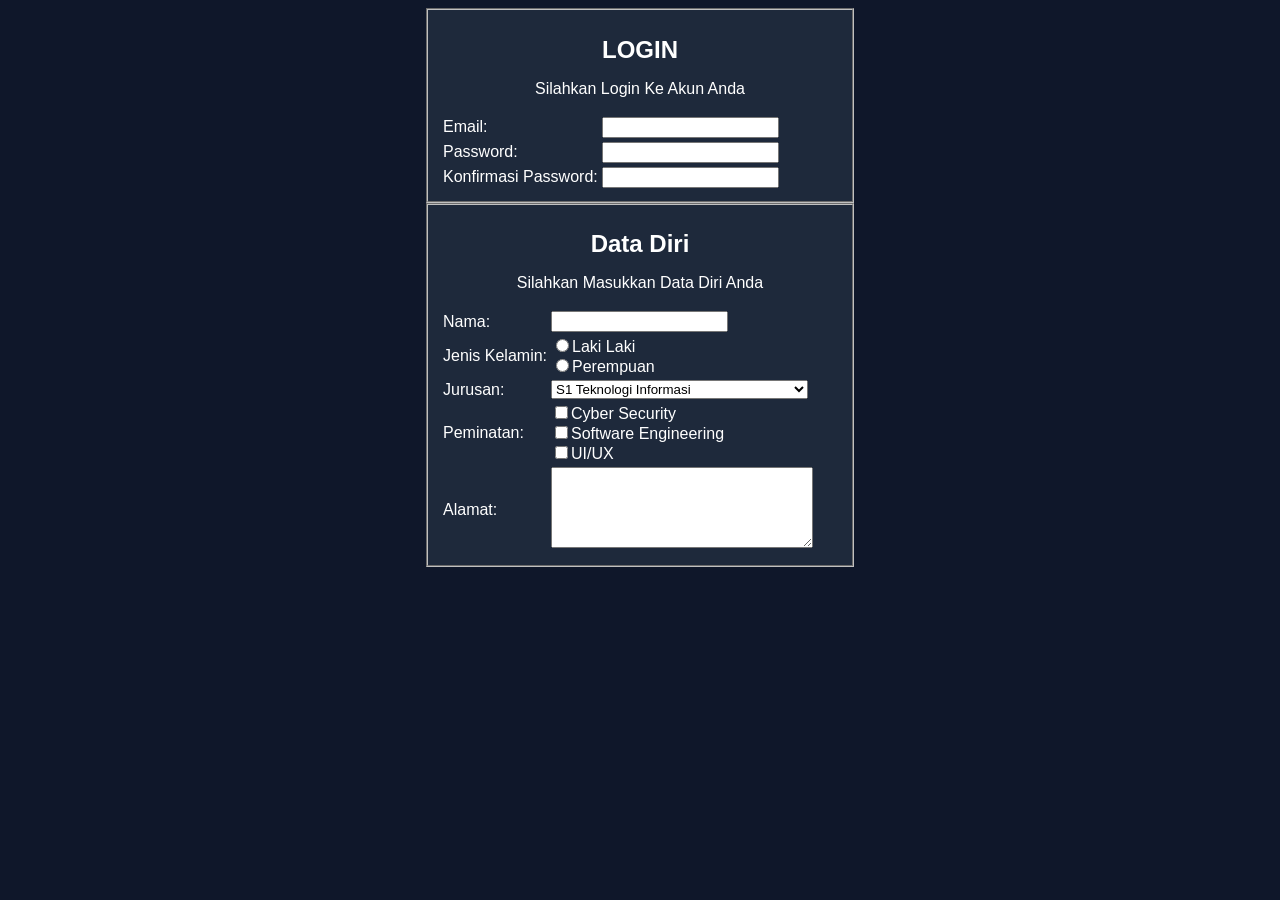
==== tugas2.html @ 8ca46677 "Add files via upload" ====
<!DOCTYPE html>
<html lang="en">
<head>
    <meta charset="UTF-8">
    <meta name="viewport" content="width=device-width, initial-scale=1.0">
    <title>Document</title>
    <link rel="stylesheet" href="form.css">
</head>
<body>
    <form action="index.html" method="get">
        <fieldset class="warna" style="width: 400px; margin: auto;">
            <h2 class="posisi font1 color">LOGIN</h2>
            <p class="posisi color font1">Silahkan Login Ke Akun Anda</p>
            <table>
                <tr>
                    <td><label for="email">Email:</label></td>
                    <td><input type="email" id="email" name="email"></td>
                </tr>
                <tr>
                    <td><label for="password">Password:</label></td>
                    <td><input type="password" id="password" name="Password"></td>
                </tr>
                <tr>
                    <td><label for="konfirmasipassword">Konfirmasi Password:</label></td>
                    <td><input type="password" id="konfirmasipassword" name="Password"></td>
                </tr>
            </table>
        </fieldset>
        <fieldset class="warna" style="width: 400px; margin: auto;">
            <h2 class="posisi font1 color">Data Diri</h2>
            <p class="posisi color font1">Silahkan Masukkan Data Diri Anda</p>
            <table>
                <tr>
                    <td><label for="nama">Nama:</label></td>
                    <td><input type="text" id="nama" name="nama"></td>
                </tr>
                <tr>
                    <td><label for="jekel">Jenis Kelamin:</label></td>
                    <td><input type="radio" id="jekel" name="jenis kelamin" value="Laki Laki">Laki Laki <br>
                    <input type="radio" id="jekel" name="jenis kelamin" value="Perempuan">Perempuan</td>
                </tr>
                <tr>
                    <td><label for="Jurusan">Jurusan:</label></td>
                    <td><select name="jurusan" id="jurusan">
                        <option value="s1 teknologi informasi">S1 Teknologi Informasi</option>
                        <option value="s1 ilmu komputer">S1 Ilmu Komputer</option>
                        <option value="s2 teknik informatika">S2 Teknik Informatika</option>
                        <option value="s2 sains data dan kecerdasan buatan">S2 Sains Data Dan Kecerdasan Buatan</option>
                        <option value="s3 ilmu komputer">S3 Ilmu Komputer</option>
                        </select>
                    </td>
                </tr>
                <tr>
                    <td><label for="peminatan">Peminatan:</label></td>
                    <td><input type="checkbox" id="peminatan" name="peminatan" value="Cyber Security">Cyber Security<br>
                    <input type="checkbox" id="peminatan" name="peminatan" value="Software Engineering">Software Engineering<br>
                    <input type="checkbox" id="peminatan" name="peminatan" value="UI/UX">UI/UX</td>
                </tr>
                <tr>
                    <td><label for="alamat">Alamat:</label></td>
                    <td><textarea rows="5" cols="30" name="alamat" id="alamat"></textarea></td>
                </tr>
            </table>
        </fieldset>

    </form>
</body>
</html>
---- form.css ----
.posisi {text-align: center;}
h2 {margin-bottom: 10px;}
body {background: #0F172A;}
fieldset {background: #1E293B;}
body {color: white; font-family: Arial, sans-serif;}
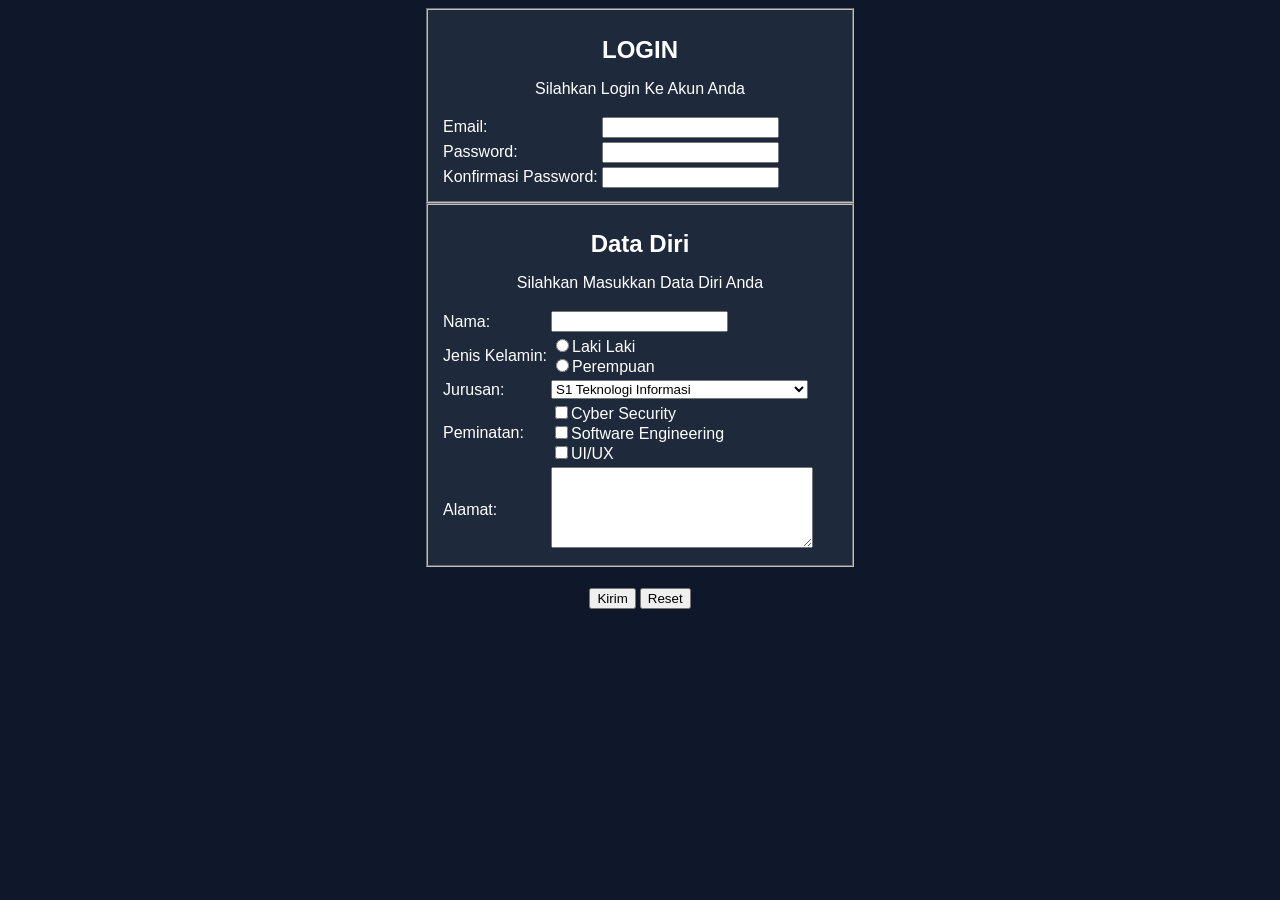
==== commit 401ba4b7: "Update tugas2.html" ====
--- a/tugas2.html
+++ b/tugas2.html
@@ -62,7 +62,13 @@
                 </tr>
             </table>
         </fieldset>
-
+        <br>
+<table align="center">
+    <tr>
+    <td><input type="submit" value="Kirim"></td>
+    <td><input type="reset" value="Reset"></td>
+    </tr>
+    </table>
     </form>
 </body>
-</html>+</html>
